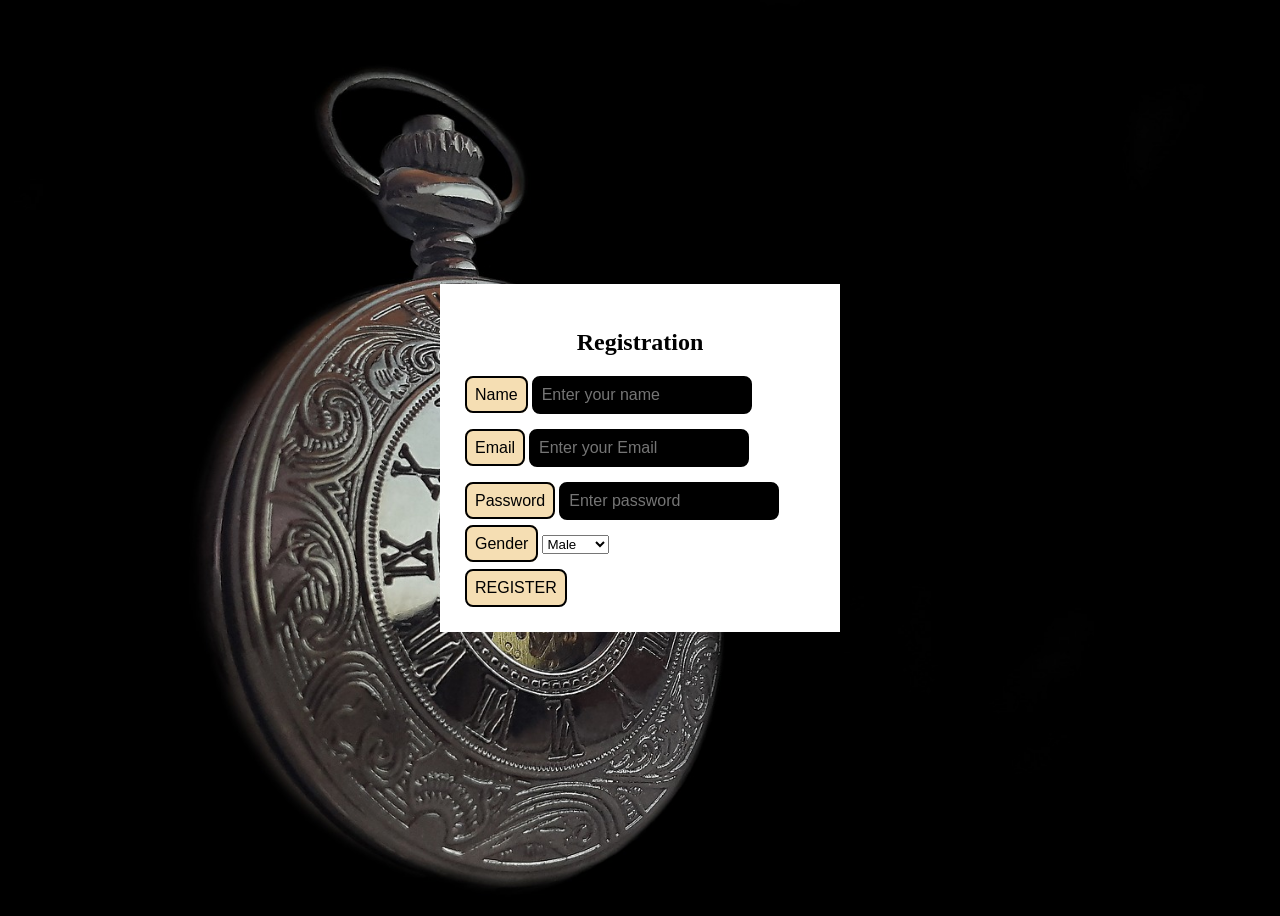
==== signup.html @ b12f3c24 "first commit" ====
<!DOCTYPE html>
<html lang="en">
<head>
    <meta charset="UTF-8">
    <meta name="viewport" content="width=device-width, initial-scale=1.0">
    <title>Sign up</title>
    <style>
        body{
            background-color: blue;
            display: flex;
            justify-content: center;
            align-items: center;
            background-image: url("assets/images/felix-mittermeier-pocket-watch-2036309_1920.jpg");
            background-size: cover;
            background-position: center;
            display: flex;
            justify-content: center;
            align-items: center;
            height: 100vh;
        }
        .form-container{
            width: 350px;
            background-color:white;
            padding: 25px;
            text-decoration: black;

        }
        .form-group{
            margin-bottom: 15px;
        }
        label,input,button{
            font-size: 16px;
            font-family: Arial, Helvetica, sans-serif;
            padding: 8px;
            border-radius: 8px;
            border: 2px solid black;
            background-color: wheat;
        }
        button:hover{
            background-color: hotpink;
        }
        input{
            background-color: black;
            color: red;
        }
        img{
            width: 100%;
            border: 10px;
            margin-bottom: 15px;
        }

    </style>
</head>
<body>
    <div class="form-container">

    <h2 style="text-align: center; margin-bottom: 20px;">Registration</h2>
     
    <form action="">

        <div class="form-group">
            
   <label for="">Name</label>
    <input type="text" placeholder="Enter your name" required>
        </div>

        <div class="form-group" >
    <label for="">Email</label>
    <input type="text" placeholder="Enter your Email" required>
        </div>

        <div class="form-group">
    <label for="">Password</label>
    <input type="password" placeholder="Enter password" required>
        </div>

        <div class="form-group">
    <label for="">Gender</label>
    <select name="Gender" id="Gender">
        <option value="">Male</option>
        <option value="">Female</option>
    </select>
        </div>

       
    <button>REGISTER
    </form> 
    </button>


</body>
</html>
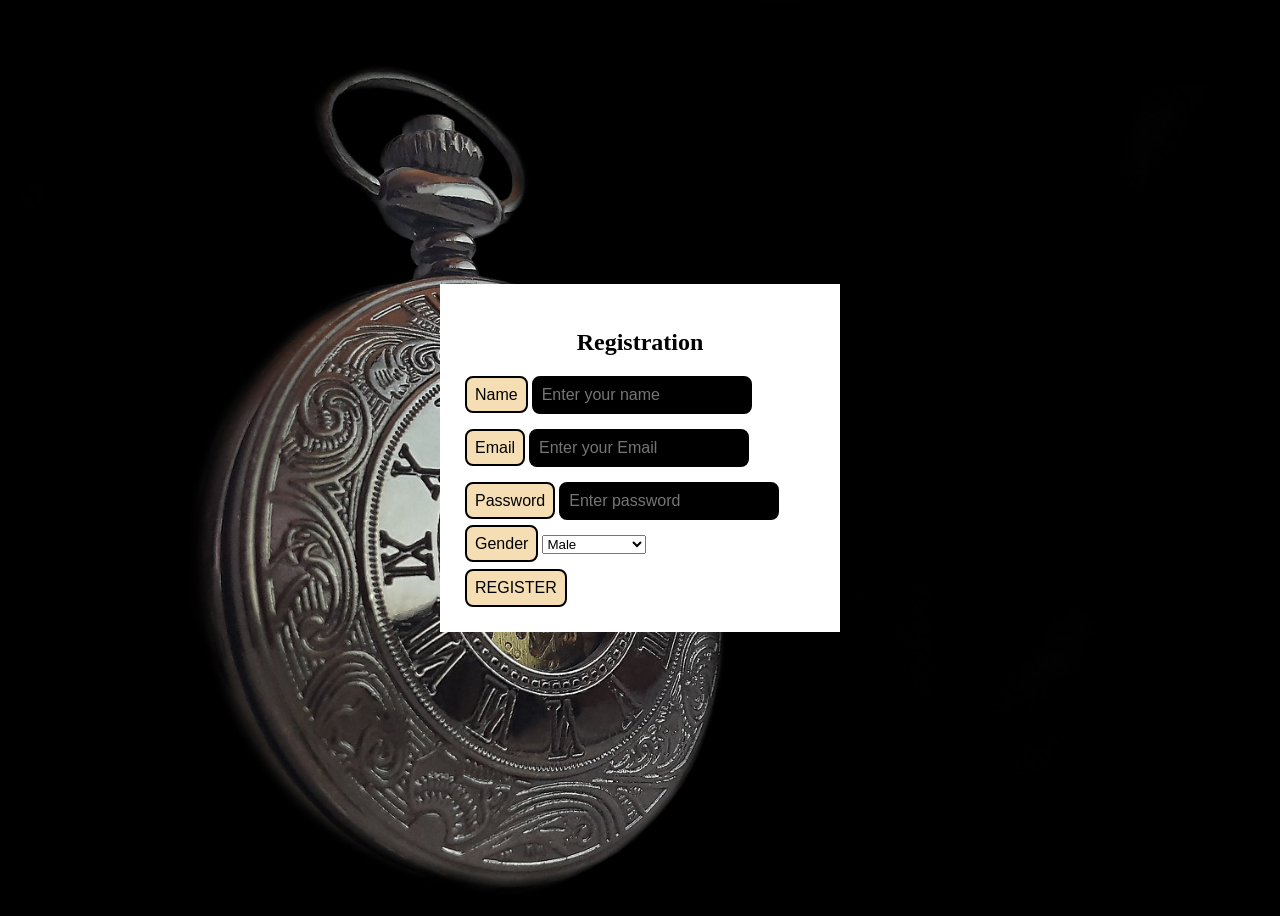
==== commit fa2ee1a6: "new update" ====
--- a/signup.html
+++ b/signup.html
@@ -79,6 +79,7 @@
     <select name="Gender" id="Gender">
         <option value="">Male</option>
         <option value="">Female</option>
+        <option value="">rather not say</option>
     </select>
         </div>
 
